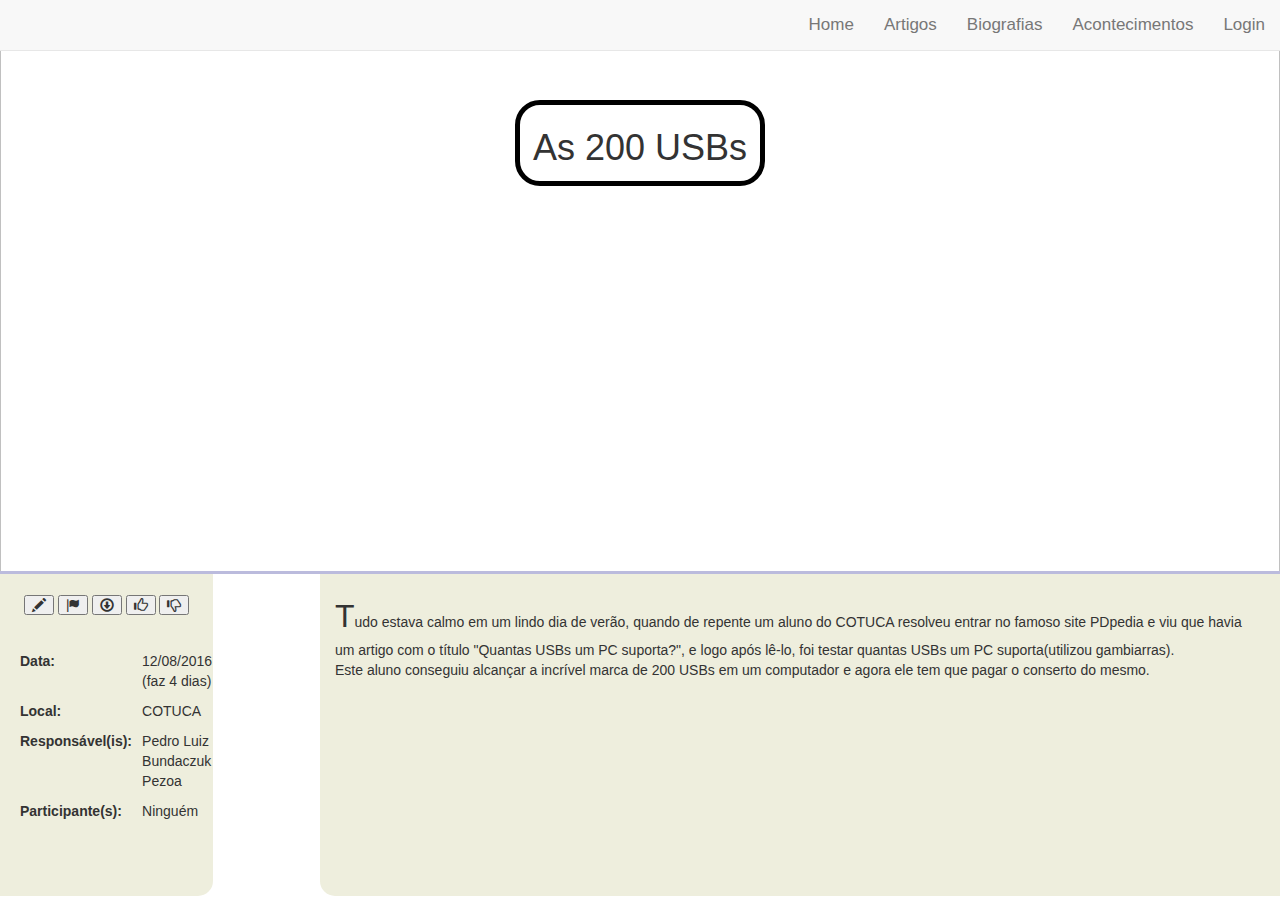
==== template/site/acontEspecifico.html @ 5386c99a "Adicionado os glyphicons" ====
<!DOCTYPE html>
<html>

<head>
  <meta charset="utf-8">
  <meta name="viewport" content="initial-scale=1, maximum-scale=1, user-scalable=1">
  <link rel="stylesheet" href="../../libraries/bootstrap/css/normalize.css">
  <link rel="stylesheet" href="../../libraries/bootstrap/css/bootstrap.css">
  <link rel="shortcut icon" href="images/PDpedia2.png">
  <link rel="stylesheet" href="css/master.css">
  <title>PDpedia - Biografia de chico</title>
</head>

<body>
  <script src="../../libraries/jQuery/jquery-2.1.4.js" type="text/javascript"></script>
  <script src="../../libraries/bootstrap/js/bootstrap.js" type="text/javascript"></script>
  <script src="js/index.js" type="text/javascript"></script>

  
  <script type="text/javascript">
    $('.dropdown-menu').find('form').click(function(e) {
      e.stopPropagation();
    });

    /* Elementos do mesmo tamanho */
    window.onload = function() { 
      iniciar("Acontecimento");
      exec("ajustarDivs");
    };

    window.onresize = function() {
      exec("ajustarDivs");
    };

  </script>

  <nav class="navbar navbar-default navbar-fixed-top">
    <div class="container-fluid">
      <div class="navbar-header">
        <button type="button" class="navbar-toggle collapsed" data-toggle="collapse" data-target="#bs-example-navbar-collapse-1" aria-expanded="false">
          <span class="sr-only">Toggle navigation</span>
          <span class="icon-bar"></span>
          <span class="icon-bar"></span>
          <span class="icon-bar"></span>
        </button>
      </div>

      <div class="collapse navbar-collapse" id="bs-example-navbar-collapse-1">
        <ul class="nav navbar-nav navbar-right">
          <li><a href="index.html#hero">Home</a></li>
          <li><a href="index.html#artigos">Artigos</a></li>
          <li><a href="index.html#biografias">Biografias</a></li>
          <li><a href="index.html#acontecimentos">Acontecimentos</a></li>
          <li class="dropdown dropdown-large">
            <a href="#" class="dropdown-toggle" data-toggle="dropdown" role="button" aria-haspopup="true" aria-expanded="false">
              Login
            </a>
            <ul id="div-form-login" class="dropdown-menu">
              <li>
                <form class="form-horizontal">
                  <div class="form-group">
                    <label for="loginID" class="control-label">RA:</label>
                    <input type="text" class="form-control" id="loginID" placeholder="Digite o seu trem">
                  </div>
                  <div class="form-group">
                    <label for="loginPass" class="control-label">Senha:</label>
                    <input type="password" class="form-control" id="loginPass" placeholder="Bote sua senha">
                  </div>
                </form>
              </li>
            </ul>
          </li>
        </ul>
      </div>
    </div>
  </nav>

  <div id="content">
    <div class="apresentacaoImagemAcont container-fluid col-xs-12 col-sm-12 col-md-12 col-lg-12">
      <div class="row">
        <img src="images/hero-wallpaper.jpg" id="imagemAcont"></img>
      </div>
      <div class="row">
        <div class="apresentacaoAcont3 container-fluid col-xs-2 col-sm-2 col-md-2 col-lg-2">
          <br>
          <center>
            <button class="glyphicon glyphicon-pencil" title="Editar"></button>
            <button class="glyphicon glyphicon-flag" title="Denunciar"></button>
            <button class="glyphicon glyphicon-download" title="Download"></button>
            <button class="glyphicon glyphicon-thumbs-up" title="Like"></button>
            <button class="glyphicon glyphicon-thumbs-down" title="Deslike"></button>
          </center>
          <table id="informacoesBio" class="table table-reflow table-condensed table-borderless">
              <tbody>
                <tr><th>Data:</th>
                <td>12/08/2016 <br>(faz 4 dias)</td></tr>

                <tr><th>Local:</th>
                <td>COTUCA</td></tr>

                <tr><th>Responsável(is):</th>
                <td>Pedro Luiz Bundaczuk Pezoa</td></tr>

                <tr><th>Participante(s):</th>
                <td>Ninguém</td></tr>
              </tbody>
            </table>
          <br><br><br><br>
        </div>
        <div class="apr container-fluid col-xs-1 col-sm-1 col-md-1 col-lg-1">
          <br>
        </div>
        <div class="apresentacaoAcont2 container-fluid col-xs-9 col-sm-9 col-md-9 col-lg-9">
          <br>
          <font size="6">T</font>udo estava calmo em um lindo dia de verão, quando de repente um aluno do COTUCA resolveu entrar no famoso site PDpedia e viu que havia um artigo com o título "Quantas USBs um PC suporta?", e logo após lê-lo, foi testar quantas USBs um PC suporta(utilizou gambiarras).<br>
          Este aluno conseguiu alcançar a incrível marca de 200 USBs em um computador e agora ele tem que pagar o conserto do mesmo.
        </div>
      </div>
    </div>
  </div>


  <div id="tituloAcont">
    <h1><center>As 200 USBs</center></h1>
  </div>
</body>

</html>
---- template/site/css/master.css ----
body {
  overflow-x: hidden;
}

/*
########
  MENU
########
*/

.navbar {
  font-size: 17px;
}
.dropdown-large {
  position: static !important;
}
.form-horizontal .form-group {
  margin-left: 10px;
  margin-right: 5px;
}
#div-form-login {
  z-index: 3;
  background-color: white;
}
.dropdown-menu-large {
  margin-left: 16px;
  margin-right: 32px;
  padding: 20px 0px;
}

/*
###########
  CONTENT
###########
*/


/*
  ### GERAL
*/

#content .pagina {
  min-height: 50vh;
}
.align-middle {
  margin-top: 50%;
  transform: translateY(-50%);
}

.center {
  margin-left: 50%;
  transform: translateX(-50%);
}

#content{
  margin-bottom: 30vh;
}

/*
  ### HERO
*/

#hero {
  background-image: url("../images/hero-wallpaper.jpg");
  background-size: cover;
  height: 100vh;
}

.apresentacao {
  position: absolute;
  top: 50%;
  left: 50%;
  transform: translateY(-50%) translateX(-50%);
}

#hero-logo{
  height: 60vh;
  width: 60vh;
}

#hero h1, #hero h3{
  color: white;
}

/*
  ### MAIN
*/


#posts-wrapper {

  margin-top: 100px;

  background-color: transparent;
  border: none;

  /*padding-top: 50px;
  padding-bottom: 50px;
  padding-left: 100px;
  padding-right: 100px;*/
  font-size: 25px;
}

#posts-wrapper .list-group{
  min-height: 80%;
  border-color: #0a2979;
}

#posts-wrapper .list-group .list-group-item.artigo:hover{
  background-position: 100% 100%;
  color: white;
}

#posts-wrapper .list-group .list-group-item.biografia:hover{
  background-position: 100% 100%;
  color: white;
}

#posts-wrapper .list-group .list-group-item.acontecimento:hover{
  background-position: 100% 100%;
  color: white;
}

#posts-wrapper .list-group .list-group-item.artigo{
  background-image: repeating-linear-gradient(to left , rgb(159, 10, 0), rgb(159, 10, 0));
}

#posts-wrapper .list-group .list-group-item.biografia{
  background-image: repeating-linear-gradient(to left , rgb(0, 135, 30), rgb(0, 135, 30));
}

#posts-wrapper .list-group .list-group-item.acontecimento{
  background-image: repeating-linear-gradient(to left , rgb(18, 25, 122), rgb(18, 25, 122));
}

#posts-wrapper .list-group-item{
  border: none;
  color: rgb(60, 60, 60);

  transition: all ease 1s 0.2s;

  background-repeat: no-repeat;
  background-attachment: scroll;
  background-position: 100% -100%;
  background-size : 200% 200%;
}

#posts-wrapper .list-group .list-group-item.list-heading {
  margin-bottom: 1px;

  border-right: none;
  border-radius: 0px;

  font-size: 30px;
  font-weight: bold;

  background-color: white;
  color: rgb(34, 34, 34);

  border-top: rgb(34, 34, 34) solid 5px;
  border-bottom: rgb(34, 34, 34) solid 5px;
}

#posts-wrapper label {
  margin-top: 60px;
  font-size: 23px;
}


/*
  ### BIOGRAFIA ESPECÍFICA
*/

#biografia {
  background-color: #FFF;
  height: 100%;
}

.amostraInfo {
  background-color: #EEEEDD;
  border-radius: 15px;
}

.amostraTexto {
  background-color: #EEEEDD;
  padding-top: 50px;
  padding-bottom: 50px;
  padding-left: 100px;
  padding-right: 100px;
  font-size: 18px;
  border-radius: 15px;
}

#informacoesBio {
  position: relative;
  top : 30px;
  left :0%;
}

.table-borderless tbody tr td, .table-borderless tbody tr th {
  border: none;
}

.table-borderless thead tr td {
  border-bottom: 1px solid #000;
  border-left: none;
  border-right: none;
  border-top: none;
}


/*
  ### MAIN
*/

.footer{
  background-color: rgb(80, 80, 80);
  height: 200px;
}

.footer h1{
  position: relative;
  top: 50%;
  margin-left: 50%;
  transform: translateY(-50%) translateX(-50%);

  display: block;

  color: white;
  font-weight: bold;
}

/*
  ### ACONTECIMENTO ESPECÍFICO
*/

#acontecimento {
  background-color: #FFF;
  height: 100%;
}

#amostraInfoAcont {
  position: absolute;
  top: 30px;
}

#tituloAcont {
  position: absolute;
  border: 5px solid black;
  top: 100px;
  left: 50%;
  transform: translateX(-50%);
  width: 250px;
  border-radius: 25px;
  background-color: rgba(255, 255, 255, 1);
}

#imagemAcont {
  position: absolute;
  top : 0px;
  left: 0px;
  width: 100%;
}

#tituloAcont {
  position: absolute;
  border: 5px solid black;
  top: 100px;
  left: 50%;
  transform: translateX(-50%);
  max-width: 400px;
  padding: 3px;
  border-radius: 25px;
  background-color: rgba(255, 255, 255, 1);
}

#imagemAcont {
  border-bottom: 3px solid #bbbbdd;
  position: relative;
  top : 0px;
  left: 0px;
  width: 100%;
  height: 574px;
}

.apresentacaoImagemAcont {
  position: absolute;
  top: 0px;
  background-color: rgb(255, 255, 255);
}

.apresentacaoAcont2 {
  position: relative;
  top: 0px;
  background-color: #EEEEDD;
  border-radius: 0px 0px 0px 15px;
}

.apresentacaoAcont3 {
  position: relative;
  top: 0px;
  background-color: #EEEEDD;
  border-radius: 0px 0px 15px 0px;
}

.apresentacaoAcont {
  position: relative;
  top: 333px;
  background-color: rgb(255, 255, 255);
}
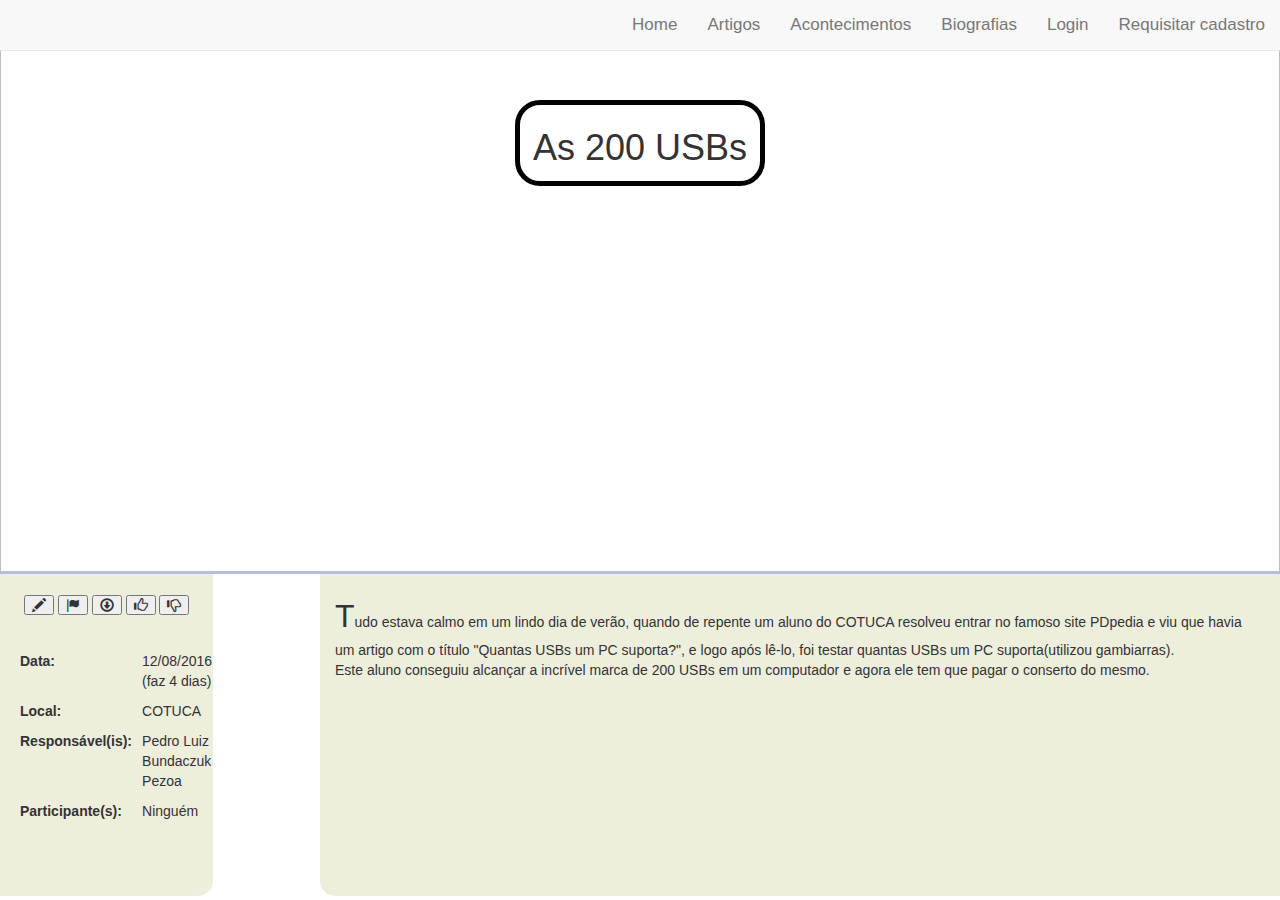
==== commit d5084db6: "Links não relativos foram tracados Links estavam apontando para a área do Pedro" ====
--- a/template/site/acontEspecifico.html
+++ b/template/site/acontEspecifico.html
@@ -16,14 +16,14 @@
   <script src="../../libraries/bootstrap/js/bootstrap.js" type="text/javascript"></script>
   <script src="js/index.js" type="text/javascript"></script>
 
-  
+
   <script type="text/javascript">
     $('.dropdown-menu').find('form').click(function(e) {
       e.stopPropagation();
     });
 
     /* Elementos do mesmo tamanho */
-    window.onload = function() { 
+    window.onload = function() {
       iniciar("Acontecimento");
       exec("ajustarDivs");
     };
@@ -36,21 +36,25 @@
 
   <nav class="navbar navbar-default navbar-fixed-top">
     <div class="container-fluid">
+      <!-- Brand and toggle get grouped for better mobile display -->
       <div class="navbar-header">
         <button type="button" class="navbar-toggle collapsed" data-toggle="collapse" data-target="#bs-example-navbar-collapse-1" aria-expanded="false">
+          <!--  Esse é um daqueles botões de "hambúrger"-->
           <span class="sr-only">Toggle navigation</span>
           <span class="icon-bar"></span>
           <span class="icon-bar"></span>
           <span class="icon-bar"></span>
         </button>
+        <!-- <a class="navbar-brand" href="#">PDpedia</a> -->
       </div>
 
+      <!-- Collect the nav links, forms, and other content for toggling -->
       <div class="collapse navbar-collapse" id="bs-example-navbar-collapse-1">
         <ul class="nav navbar-nav navbar-right">
-          <li><a href="index.html#hero">Home</a></li>
-          <li><a href="index.html#artigos">Artigos</a></li>
-          <li><a href="index.html#biografias">Biografias</a></li>
-          <li><a href="index.html#acontecimentos">Acontecimentos</a></li>
+          <li><a href="index.html">Home</a></li>
+          <li><a href="#artigos">Artigos</a></li>
+          <li><a href="acontEspecifico.html">Acontecimentos</a></li>
+          <li><a href="bioEspecifico.html">Biografias</a></li>
           <li class="dropdown dropdown-large">
             <a href="#" class="dropdown-toggle" data-toggle="dropdown" role="button" aria-haspopup="true" aria-expanded="false">
               Login
@@ -59,12 +63,45 @@
               <li>
                 <form class="form-horizontal">
                   <div class="form-group">
-                    <label for="loginID" class="control-label">RA:</label>
-                    <input type="text" class="form-control" id="loginID" placeholder="Digite o seu trem">
+                    <label for="loginID" class="control-label">ID</label>
+                    <input type="text" class="form-control" id="loginID" placeholder="Enter ID">
                   </div>
                   <div class="form-group">
-                    <label for="loginPass" class="control-label">Senha:</label>
-                    <input type="password" class="form-control" id="loginPass" placeholder="Bote sua senha">
+                    <label for="loginPass" class="control-label">Password</label>
+                    <input type="password" class="form-control" id="loginPass" placeholder="Enter Password">
+                  </div>
+                  <div class="form-group">
+                    <button type="button" class="form-control btn-default" id="loginConf">Logar</button>
+                  </div>
+                </form>
+              </li>
+            </ul>
+          </li>
+          <li class="dropdown dropdown-large">
+            <a href="#" class="dropdown-toggle" data-toggle="dropdown" role="button" aria-haspopup="true" aria-expanded="false">
+              Requisitar cadastro
+            </a>
+            <ul id="div-form-cadastrar" class="dropdown-menu">
+              <li>
+                <form class="form-horizontal">
+                  <div class="form-group">
+                    <label for="loginID" class="control-label">ID</label>
+                    <input type="text" class="form-control" id="loginID" placeholder="Enter ID">
+                  </div>
+                  <div class="form-group">
+                    <label for="loginNome" class="control-label">Nome</label>
+                    <input type="text" class="form-control" id="loginNome" placeholder="Enter Name">
+                  </div>
+                  <div class="form-group">
+                    <label for="cadastrarPass" class="control-label">Password</label>
+                    <input type="password" class="form-control" id="cadastrarPass" placeholder="Enter Password">
+                  </div>
+                  <div class="form-group">
+                    <label for="cadastrarConfPass" class="control-label">Confirm Password</label>
+                    <input type="password" class="form-control" id="cadastrarConfPass" placeholder="Repeat Password">
+                  </div>
+                  <div class="form-group">
+                    <button type="button" class="form-control btn-default" id="cadastrarConf">Cadastrar</button>
                   </div>
                 </form>
               </li>
@@ -72,7 +109,9 @@
           </li>
         </ul>
       </div>
+      <!-- /.navbar-collapse -->
     </div>
+    <!-- /.container-fluid -->
   </nav>
 
   <div id="content">
@@ -126,5 +165,3 @@
 </body>
 
 </html>
-
-
--- a/template/site/css/master.css
+++ b/template/site/css/master.css
@@ -165,7 +165,6 @@
   margin-top: 60px;
   font-size: 23px;
 }
-
 
 /*
   ### BIOGRAFIA ESPECÍFICA
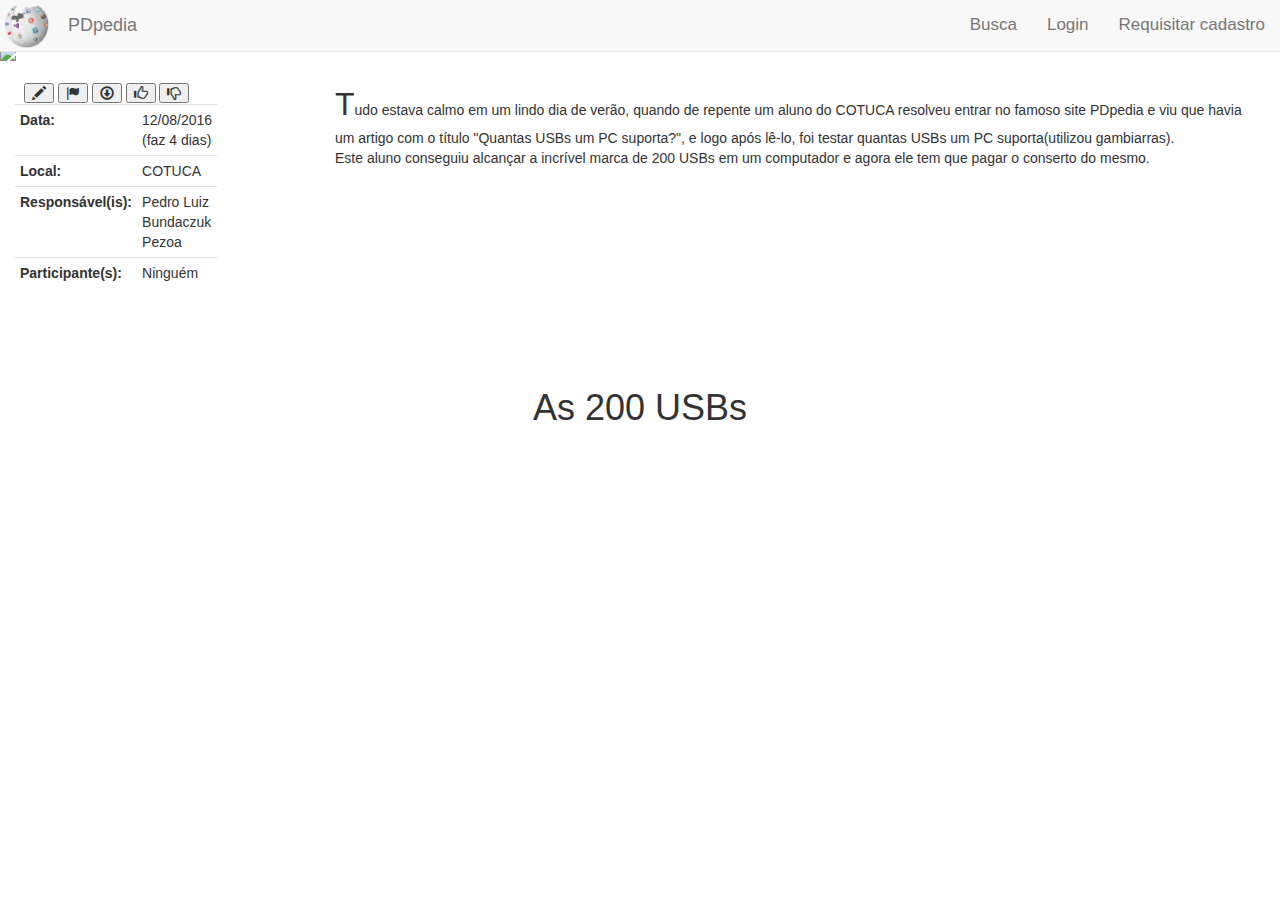
==== commit 5232bd69: "template - adicionado título PDpedia no menu Pequena mudança nos botões de escrever.html" ====
--- a/template/site/acontEspecifico.html
+++ b/template/site/acontEspecifico.html
@@ -8,6 +8,7 @@
   <link rel="stylesheet" href="../../libraries/bootstrap/css/bootstrap.css">
   <link rel="shortcut icon" href="images/PDpedia2.png">
   <link rel="stylesheet" href="css/master.css">
+  <link rel="stylesheet" href="css/acontEspecifico.css">
   <title>PDpedia - Biografia de chico</title>
 </head>
 
@@ -50,16 +51,51 @@
 
       <!-- Collect the nav links, forms, and other content for toggling -->
       <div class="collapse navbar-collapse" id="bs-example-navbar-collapse-1">
+        <div class="navbar-header">
+          <a class="navbar-brand" id="pdpedia-icon" href="./">
+            <img alt="Brand" src="images/PDpedia.png" style="width:53px; height:53px;">
+          </a>
+          <a class="navbar-brand" href="./">PDpedia</a>
+        </div>
         <ul class="nav navbar-nav navbar-right">
-          <li><a href="index.html">Home</a></li>
-          <li><a href="#artigos">Artigos</a></li>
-          <li><a href="acontEspecifico.html">Acontecimentos</a></li>
-          <li><a href="bioEspecifico.html">Biografias</a></li>
+          <li class="dropdown dropdown-large">
+            <a href="#" class="dropdown-toggle" data-toggle="dropdown" role="button" aria-haspopup="true" aria-expanded="false">
+              Busca
+            </a>
+            <ul id="form-busca" class="dropdown-menu col-xs-12 col-sm-12 col-md-3 col-lg-3">
+              <li>
+                <form class="form-horizontal" role="search">
+                  <div class="form-group">
+                    <input type="text" class="form-control" name="termo-busca" placeholder="🔍">
+                  </div>
+                  <div class="form-group">
+                    <select class="form-control col-xs-12 col-sm-12 col-md-4 col-lg-4" name="categoria-busca">
+                      <option value="0">Todos</option>
+                      <option value="1">Artigo</option>
+                      <option value="2">Acontecimento</option>
+                      <option value="3">Biografia</option>
+                    </select>
+                  </div>
+                  <div class="form-group">
+                    <select class="form-control col-xs-12 col-sm-12 col-md-4 col-lg-4" name="data-busca">
+                      <option value="0">Qualquer data</option>
+                      <option value="1">Última semana</option>
+                      <option value="2">Último mês</option>
+                      <option value="3">Último ano</option>
+                    </select>
+                  </div>
+                  <div class="form-group">
+                    <button class="btn btn-default" type="submit">Buscar</button>
+                  </div>
+                </form>
+              </li>
+            </ul>
+          </li>
           <li class="dropdown dropdown-large">
             <a href="#" class="dropdown-toggle" data-toggle="dropdown" role="button" aria-haspopup="true" aria-expanded="false">
               Login
             </a>
-            <ul id="div-form-login" class="dropdown-menu">
+            <ul id="form-login" class="dropdown-menu">
               <li>
                 <form class="form-horizontal">
                   <div class="form-group">
@@ -81,7 +117,7 @@
             <a href="#" class="dropdown-toggle" data-toggle="dropdown" role="button" aria-haspopup="true" aria-expanded="false">
               Requisitar cadastro
             </a>
-            <ul id="div-form-cadastrar" class="dropdown-menu">
+            <ul id="form-cadastrar" class="dropdown-menu">
               <li>
                 <form class="form-horizontal">
                   <div class="form-group">
--- a/template/site/css/master.css
+++ b/template/site/css/master.css
@@ -1,6 +1,8 @@
 body {
   overflow-x: hidden;
+  padding-top: 3em;
 }
+
 
 /*
 ########
@@ -10,23 +12,44 @@
 
 .navbar {
   font-size: 17px;
+  margin-bottom: 10px;
 }
+
+.navbar-default .navbar-collapse, .navbar-default .navbar-form {
+  border-color: #e7e7e7;
+  /*background-color: rgba(184, 184, 184, 0.42);*/
+}
+
+#pdpedia-icon {
+  top: 0px;
+  padding-top: 0px;
+  padding-bottom: 0px;
+  padding-left: 0px;
+}
+
+.navbar .container-fluid {
+  min-height: 3em;
+}
+
 .dropdown-large {
   position: static !important;
 }
+
 .form-horizontal .form-group {
   margin-left: 10px;
   margin-right: 5px;
 }
-#div-form-login {
+
+#form-login {
   z-index: 3;
-  background-color: white;
 }
+
 .dropdown-menu-large {
   margin-left: 16px;
   margin-right: 32px;
   padding: 20px 0px;
 }
+
 
 /*
 ###########
@@ -42,6 +65,7 @@
 #content .pagina {
   min-height: 50vh;
 }
+
 .align-middle {
   margin-top: 50%;
   transform: translateY(-50%);
@@ -52,9 +76,10 @@
   transform: translateX(-50%);
 }
 
-#content{
-  margin-bottom: 30vh;
+#content {
+  margin-bottom: 60px;
 }
+
 
 /*
   ### HERO
@@ -73,27 +98,24 @@
   transform: translateY(-50%) translateX(-50%);
 }
 
-#hero-logo{
+#hero-logo {
   height: 60vh;
   width: 60vh;
 }
 
-#hero h1, #hero h3{
+#hero h1, #hero h3 {
   color: white;
 }
+
 
 /*
   ### MAIN
 */
 
-
 #posts-wrapper {
-
   margin-top: 100px;
-
   background-color: transparent;
   border: none;
-
   /*padding-top: 50px;
   padding-bottom: 50px;
   padding-left: 100px;
@@ -101,62 +123,56 @@
   font-size: 25px;
 }
 
-#posts-wrapper .list-group{
+#posts-wrapper .list-group {
   min-height: 80%;
   border-color: #0a2979;
 }
 
-#posts-wrapper .list-group .list-group-item.artigo:hover{
+#posts-wrapper .list-group .list-group-item.artigo:hover {
   background-position: 100% 100%;
   color: white;
 }
 
-#posts-wrapper .list-group .list-group-item.biografia:hover{
+#posts-wrapper .list-group .list-group-item.biografia:hover {
   background-position: 100% 100%;
   color: white;
 }
 
-#posts-wrapper .list-group .list-group-item.acontecimento:hover{
+#posts-wrapper .list-group .list-group-item.acontecimento:hover {
   background-position: 100% 100%;
   color: white;
 }
 
-#posts-wrapper .list-group .list-group-item.artigo{
-  background-image: repeating-linear-gradient(to left , rgb(159, 10, 0), rgb(159, 10, 0));
+#posts-wrapper .list-group .list-group-item.artigo {
+  background-image: repeating-linear-gradient(to left, rgb(159, 10, 0), rgb(159, 10, 0));
 }
 
-#posts-wrapper .list-group .list-group-item.biografia{
-  background-image: repeating-linear-gradient(to left , rgb(0, 135, 30), rgb(0, 135, 30));
+#posts-wrapper .list-group .list-group-item.biografia {
+  background-image: repeating-linear-gradient(to left, rgb(0, 135, 30), rgb(0, 135, 30));
 }
 
-#posts-wrapper .list-group .list-group-item.acontecimento{
-  background-image: repeating-linear-gradient(to left , rgb(18, 25, 122), rgb(18, 25, 122));
+#posts-wrapper .list-group .list-group-item.acontecimento {
+  background-image: repeating-linear-gradient(to left, rgb(18, 25, 122), rgb(18, 25, 122));
 }
 
-#posts-wrapper .list-group-item{
+#posts-wrapper .list-group-item {
   border: none;
   color: rgb(60, 60, 60);
-
   transition: all ease 1s 0.2s;
-
   background-repeat: no-repeat;
   background-attachment: scroll;
   background-position: 100% -100%;
-  background-size : 200% 200%;
+  background-size: 200% 200%;
 }
 
 #posts-wrapper .list-group .list-group-item.list-heading {
   margin-bottom: 1px;
-
   border-right: none;
   border-radius: 0px;
-
   font-size: 30px;
   font-weight: bold;
-
   background-color: white;
   color: rgb(34, 34, 34);
-
   border-top: rgb(34, 34, 34) solid 5px;
   border-bottom: rgb(34, 34, 34) solid 5px;
 }
@@ -166,144 +182,15 @@
   font-size: 23px;
 }
 
-/*
-  ### BIOGRAFIA ESPECÍFICA
-*/
-
-#biografia {
-  background-color: #FFF;
-  height: 100%;
+.footer {
+  background-color: rgb(80, 80, 80);
+  margin-bottom: 0px;
 }
 
-.amostraInfo {
-  background-color: #EEEEDD;
-  border-radius: 15px;
-}
-
-.amostraTexto {
-  background-color: #EEEEDD;
-  padding-top: 50px;
-  padding-bottom: 50px;
-  padding-left: 100px;
-  padding-right: 100px;
-  font-size: 18px;
-  border-radius: 15px;
-}
-
-#informacoesBio {
-  position: relative;
-  top : 30px;
-  left :0%;
-}
-
-.table-borderless tbody tr td, .table-borderless tbody tr th {
-  border: none;
-}
-
-.table-borderless thead tr td {
-  border-bottom: 1px solid #000;
-  border-left: none;
-  border-right: none;
-  border-top: none;
-}
-
-
-/*
-  ### MAIN
-*/
-
-.footer{
-  background-color: rgb(80, 80, 80);
-  height: 200px;
-}
-
-.footer h1{
-  position: relative;
-  top: 50%;
-  margin-left: 50%;
-  transform: translateY(-50%) translateX(-50%);
-
-  display: block;
-
+.footer h3 {
+  padding-top: 30px;
+  padding-bottom: 30px;
+  margin-bottom: 0px;
   color: white;
   font-weight: bold;
 }
-
-/*
-  ### ACONTECIMENTO ESPECÍFICO
-*/
-
-#acontecimento {
-  background-color: #FFF;
-  height: 100%;
-}
-
-#amostraInfoAcont {
-  position: absolute;
-  top: 30px;
-}
-
-#tituloAcont {
-  position: absolute;
-  border: 5px solid black;
-  top: 100px;
-  left: 50%;
-  transform: translateX(-50%);
-  width: 250px;
-  border-radius: 25px;
-  background-color: rgba(255, 255, 255, 1);
-}
-
-#imagemAcont {
-  position: absolute;
-  top : 0px;
-  left: 0px;
-  width: 100%;
-}
-
-#tituloAcont {
-  position: absolute;
-  border: 5px solid black;
-  top: 100px;
-  left: 50%;
-  transform: translateX(-50%);
-  max-width: 400px;
-  padding: 3px;
-  border-radius: 25px;
-  background-color: rgba(255, 255, 255, 1);
-}
-
-#imagemAcont {
-  border-bottom: 3px solid #bbbbdd;
-  position: relative;
-  top : 0px;
-  left: 0px;
-  width: 100%;
-  height: 574px;
-}
-
-.apresentacaoImagemAcont {
-  position: absolute;
-  top: 0px;
-  background-color: rgb(255, 255, 255);
-}
-
-.apresentacaoAcont2 {
-  position: relative;
-  top: 0px;
-  background-color: #EEEEDD;
-  border-radius: 0px 0px 0px 15px;
-}
-
-.apresentacaoAcont3 {
-  position: relative;
-  top: 0px;
-  background-color: #EEEEDD;
-  border-radius: 0px 0px 15px 0px;
-}
-
-.apresentacaoAcont {
-  position: relative;
-  top: 333px;
-  background-color: rgb(255, 255, 255);
-}
